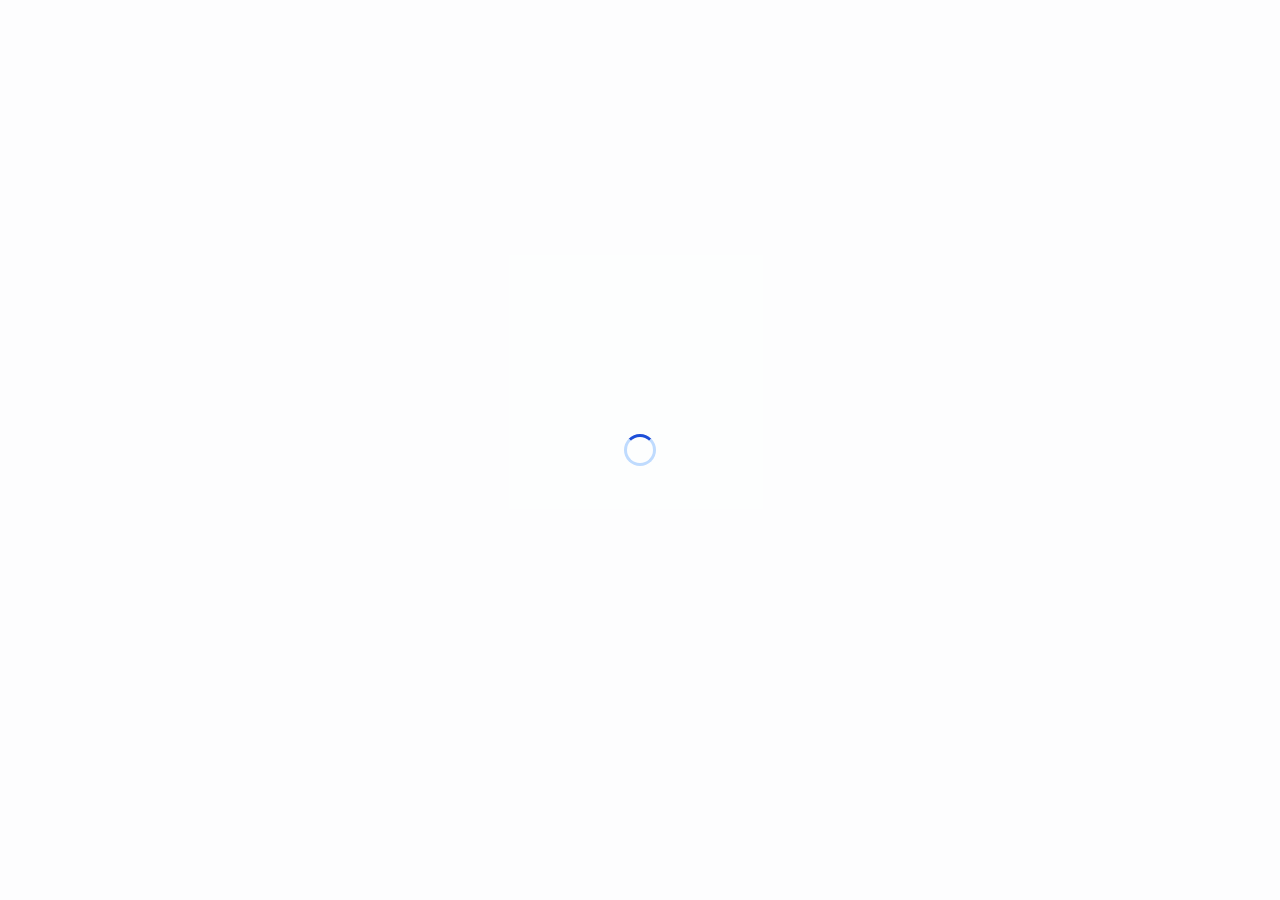
==== templates/index.html @ 21f58aef "first commit" ====
<!DOCTYPE html>
<html lang="en">
<head>
  <meta charset="UTF-8" />
  <meta name="viewport" content="width=device-width, initial-scale=1.0" />
  <title>District Leaders Conference 2026 · Tamil Nadu</title>
  <link rel="stylesheet" href="/static/styles.css" />
</head>
<body>
  <div id="root"></div>
  <script src="/static/app.js"></script>
</body>
</html>
---- static/styles.css ----
:root {
  --p: #1D4ED8;
  --p-dark: #1E3A8A;
  --p-mid: #2563EB;
  --p-light: #3B82F6;
  --p-50: #EFF6FF;
  --p-100: #DBEAFE;
  --p-200: #BFDBFE;
  --g-50: #F9FAFB;
  --g-100: #F3F4F6;
  --g-200: #E5E7EB;
  --g-300: #D1D5DB;
  --g-400: #9CA3AF;
  --g-500: #6B7280;
  --g-600: #4B5563;
  --g-700: #374151;
  --g-800: #1F2937;
  --g-900: #111827;
  --white: #FFFFFF;
  --green: #059669; --green-bg: #ECFDF5;
  --purple: #7C3AED; --purple-bg: #F5F3FF;
  --amber: #D97706; --amber-bg: #FFFBEB;
  --orange: #EA580C; --orange-bg: #FFF7ED;
  --teal: #0891B2; --teal-bg: #ECFEFF;
  --indigo: #4F46E5; --indigo-bg: #EEF2FF;
  --rose: #DC2626; --rose-bg: #FEF2F2;
  --r: 8px; --r-lg: 12px; --r-xl: 16px;
  --sh: 0 1px 3px rgba(0,0,0,.1), 0 1px 2px rgba(0,0,0,.06);
  --sh-md: 0 4px 6px rgba(0,0,0,.07), 0 2px 4px rgba(0,0,0,.05);
  --sh-lg: 0 10px 25px rgba(0,0,0,.1), 0 4px 10px rgba(0,0,0,.05);
}
*, *::before, *::after { margin: 0; padding: 0; box-sizing: border-box; }
body {
  font-family: -apple-system, BlinkMacSystemFont, 'Segoe UI', 'Inter', Roboto, sans-serif;
  background: var(--g-50); color: var(--g-900);
  min-height: 100vh; font-size: 14px; line-height: 1.55;
  -webkit-font-smoothing: antialiased;
}

/* ── NAV ── */
.nav {
  background: var(--white); border-bottom: 1px solid var(--g-200);
  position: sticky; top: 0; z-index: 200;
  box-shadow: 0 1px 0 var(--g-100);
}
.nav-inner {
  max-width: 1140px; margin: 0 auto; padding: 0 24px;
  display: flex; align-items: center; justify-content: space-between; height: 56px;
}
.nav-brand { display: flex; align-items: center; gap: 10px; text-decoration: none; }
.nav-emblem {
  width: 38px; height: 38px; flex-shrink: 0;
  display: flex; align-items: center; justify-content: center;
}
.nav-emblem img, .nav-emblem svg { width: 38px; height: 38px; }
.nav-title { font-size: 14px; font-weight: 700; color: var(--g-900); line-height: 1.2; }
.nav-sub { font-size: 11px; color: var(--g-500); margin-top: 1px; }
.nav-links { display: flex; align-items: center; gap: 4px; }
.nav-link {
  padding: 6px 14px; border-radius: var(--r); font-size: 13px; font-weight: 500;
  color: var(--g-600); cursor: pointer; border: none; background: none; transition: all .15s;
}
.nav-link:hover { background: var(--g-100); color: var(--g-900); }
.nav-link.active { background: var(--p-50); color: var(--p); }
.nav-right { display: flex; align-items: center; gap: 12px; }
.nav-user-chip {
  display: flex; align-items: center; gap: 8px;
  background: var(--g-100); border-radius: 99px; padding: 5px 14px 5px 8px;
}
.nav-avatar {
  width: 24px; height: 24px; background: var(--p); border-radius: 50%;
  display: flex; align-items: center; justify-content: center;
  color: white; font-size: 10px; font-weight: 700; flex-shrink: 0;
}
.nav-uname { font-size: 12px; font-weight: 600; color: var(--g-700); }
.nav-udist { font-size: 11px; color: var(--g-500); }
.btn-logout {
  font-size: 12px; color: var(--g-500); cursor: pointer;
  background: none; border: none; padding: 4px 8px; border-radius: var(--r);
  transition: all .15s;
}
.btn-logout:hover { background: var(--rose-bg); color: var(--rose); }

/* ── LAYOUT ── */
.main { max-width: 1140px; margin: 0 auto; padding: 32px 24px 64px; }
.main-narrow { max-width: 680px; margin: 0 auto; padding: 40px 24px 64px; }

/* ── CARD ── */
.card {
  background: var(--white); border: 1px solid var(--g-200);
  border-radius: var(--r-lg); box-shadow: var(--sh);
}

/* ── BUTTONS ── */
.btn {
  display: inline-flex; align-items: center; justify-content: center; gap: 6px;
  padding: 9px 20px; border-radius: var(--r); font-size: 13px; font-weight: 600;
  cursor: pointer; border: none; transition: all .15s ease; text-decoration: none;
}
.btn-primary { background: var(--p); color: #fff; }
.btn-primary:hover { background: var(--p-dark); transform: translateY(-1px); box-shadow: var(--sh-md); }
.btn-primary:disabled { opacity: .5; cursor: not-allowed; transform: none; box-shadow: none; }
.btn-secondary { background: var(--white); color: var(--g-700); border: 1.5px solid var(--g-200); }
.btn-secondary:hover { background: var(--g-50); border-color: var(--g-300); }
.btn-ghost { background: none; color: var(--g-500); padding: 8px 14px; }
.btn-ghost:hover { background: var(--g-100); color: var(--g-700); }
.btn-lg { padding: 12px 28px; font-size: 15px; border-radius: 10px; }
.btn-sm { padding: 5px 12px; font-size: 12px; }
.btn-full { width: 100%; }

/* ── FORM ── */
.form-group { margin-bottom: 20px; }
.form-label { display: block; font-size: 13px; font-weight: 500; color: var(--g-700); margin-bottom: 6px; }
.form-hint { font-size: 12px; color: var(--g-500); margin-top: 5px; }
.form-control {
  width: 100%; padding: 10px 14px; border: 1.5px solid var(--g-200);
  border-radius: var(--r); font-size: 14px; color: var(--g-900); background: var(--white);
  transition: border-color .15s, box-shadow .15s; outline: none; font-family: inherit;
}
.form-control:focus { border-color: var(--p); box-shadow: 0 0 0 3px rgba(29,78,216,.1); }
.form-control::placeholder { color: var(--g-400); }
textarea.form-control { resize: vertical; min-height: 120px; }
select.form-control {
  cursor: pointer; appearance: none;
  background-image: url("data:image/svg+xml,%3Csvg xmlns='http://www.w3.org/2000/svg' fill='none' viewBox='0 0 24 24' stroke='%236B7280'%3E%3Cpath stroke-linecap='round' stroke-linejoin='round' stroke-width='2' d='M19 9l-7 7-7-7'/%3E%3C/svg%3E");
  background-repeat: no-repeat; background-position: right 12px center; background-size: 16px; padding-right: 36px;
}
.form-error { font-size: 12px; color: var(--rose); margin-top: 6px; display: none; }
.form-error.visible { display: block; }

/* ── BADGES ── */
.badge {
  display: inline-flex; align-items: center; gap: 4px;
  padding: 3px 10px; border-radius: 99px; font-size: 11px; font-weight: 500;
}
.badge-blue   { background: var(--p-100);     color: var(--p); }
.badge-green  { background: var(--green-bg);  color: var(--green); }
.badge-purple { background: var(--purple-bg); color: var(--purple); }
.badge-amber  { background: var(--amber-bg);  color: var(--amber); }
.badge-orange { background: var(--orange-bg); color: var(--orange); }
.badge-teal   { background: var(--teal-bg);   color: var(--teal); }
.badge-indigo { background: var(--indigo-bg); color: var(--indigo); }
.badge-rose   { background: var(--rose-bg);   color: var(--rose); }
.badge-gray   { background: var(--g-100);     color: var(--g-600); }
.badge-dark   { background: var(--g-800);     color: #fff; }

/* ── CAT MONO ── */
.cat-mono {
  width: 32px; height: 32px; border-radius: 7px; flex-shrink: 0;
  display: flex; align-items: center; justify-content: center;
  font-size: 10px; font-weight: 800; color: white; letter-spacing: -.3px;
}

/* ── LOGIN PAGE ── */
.login-page {
  min-height: 100vh; display: flex; flex-direction: column;
  background: linear-gradient(160deg, var(--p-dark) 0%, var(--p) 50%, #3B82F6 100%);
}
.login-header {
  padding: 24px 32px; display: flex; align-items: center; gap: 12px;
}
.login-logo {
  width: 44px; height: 44px;
  background: rgba(255,255,255,.12); border-radius: 10px;
  border: 1px solid rgba(255,255,255,.2);
  display: flex; align-items: center; justify-content: center;
}
.login-logo img, .login-logo svg { width: 36px; height: 36px; }
.login-htext { color: rgba(255,255,255,.9); font-size: 14px; font-weight: 600; }
.login-hsub  { color: rgba(255,255,255,.6); font-size: 12px; }
.login-body {
  flex: 1; display: flex; align-items: center; justify-content: center; padding: 24px;
}
.login-card {
  background: var(--white); border-radius: 20px; width: 100%; max-width: 440px;
  box-shadow: var(--sh-lg), 0 0 0 1px rgba(255,255,255,.1);
  overflow: hidden;
}
.login-top {
  background: linear-gradient(135deg, var(--p-50) 0%, var(--white) 100%);
  padding: 28px 32px 22px; border-bottom: 1px solid var(--g-100);
  display: flex; align-items: center; gap: 20px;
}
.login-top-text { flex: 1; }
.login-top-logo { width: 72px; height: 72px; flex-shrink: 0; }
.login-top-logo img, .login-top-logo svg { width: 72px; height: 72px; }
/* ── CM PHOTO IN NAV ── */
.nav-cm-wrap {
  width: 32px; height: 32px; flex-shrink: 0;
}
.nav-cm-photo {
  width: 32px; height: 32px; border-radius: 50%;
  object-fit: cover; object-position: top center;
  border: 2px solid var(--p-200); display: block;
}

/* ── CM BLOCK IN LOGIN (right side) ── */
.login-cm-block {
  flex-shrink: 0; text-align: center;
}
.cm-photo-login {
  width: 68px; height: 68px; border-radius: 50%;
  object-fit: cover; object-position: top center;
  border: 2px solid var(--p-200); display: block; margin: 0 auto 6px;
}
.cm-name-full {
  font-size: 11px; font-weight: 700; color: var(--g-800); line-height: 1.3;
}
.cm-title-label {
  font-size: 10px; color: var(--g-500); margin-top: 2px; line-height: 1.4;
}
.cm-name {
  font-size: 10px; color: var(--g-500); line-height: 1.4; text-align: center;
}

.login-conference { font-size: 11px; font-weight: 600; color: var(--p); letter-spacing: .08em; text-transform: uppercase; margin-bottom: 6px; }
.login-title { font-size: 20px; font-weight: 800; color: var(--g-900); line-height: 1.2; }
.login-date  { font-size: 12px; color: var(--g-500); margin-top: 5px; display: flex; flex-direction: column; gap: 2px; }
.login-bottom { padding: 28px 32px 32px; }
.login-tabs { display: flex; gap: 0; background: var(--g-100); border-radius: var(--r); padding: 3px; margin-bottom: 24px; }
.login-tab {
  flex: 1; text-align: center; padding: 8px 12px; border-radius: 6px;
  font-size: 13px; font-weight: 600; cursor: pointer; transition: all .2s;
  color: var(--g-500); border: none; background: none;
}
.login-tab.active { background: var(--white); color: var(--p); box-shadow: var(--sh); }
.login-fields { display: flex; flex-direction: column; gap: 14px; }
.login-actions { margin-top: 20px; }
.login-note { text-align: center; margin-top: 14px; font-size: 12px; color: var(--g-400); }
.role-toggle { display: flex; gap: 8px; }
.role-btn {
  flex: 1; padding: 9px 12px; border-radius: var(--r); font-size: 13px; font-weight: 600;
  cursor: pointer; border: 1.5px solid var(--g-200); background: var(--white);
  color: var(--g-600); transition: all .15s; text-align: center;
}
.role-btn.active { border-color: var(--p); background: var(--p-50); color: var(--p); }

/* ── OFFICER HOME ── */
.page-header { margin-bottom: 28px; }
.page-greeting { font-size: 11px; font-weight: 600; color: var(--p); text-transform: uppercase; letter-spacing: .07em; margin-bottom: 6px; }
.page-title { font-size: 24px; font-weight: 800; color: var(--g-900); }
.page-sub { font-size: 14px; color: var(--g-500); margin-top: 4px; }
.submit-cta {
  background: linear-gradient(135deg, var(--p) 0%, var(--p-mid) 100%);
  border-radius: var(--r-xl); padding: 28px 32px; margin-bottom: 28px;
  display: flex; align-items: center; justify-content: space-between; gap: 20px;
  box-shadow: var(--sh-md);
}
.cta-label { font-size: 11px; font-weight: 700; color: rgba(255,255,255,.7); text-transform: uppercase; letter-spacing: .07em; margin-bottom: 6px; }
.cta-title { font-size: 20px; font-weight: 800; color: white; line-height: 1.25; }
.cta-sub   { font-size: 13px; color: rgba(255,255,255,.75); margin-top: 5px; }
.cta-btn {
  background: white; color: var(--p); padding: 10px 22px; border-radius: var(--r);
  font-size: 13px; font-weight: 700; cursor: pointer; border: none; white-space: nowrap;
  transition: all .15s; flex-shrink: 0;
}
.cta-btn:hover { transform: translateY(-1px); box-shadow: var(--sh-md); }
.submissions-list { display: flex; flex-direction: column; gap: 12px; }
.sub-card {
  background: var(--white); border: 1px solid var(--g-200); border-radius: var(--r-lg);
  padding: 18px 20px; display: flex; align-items: flex-start; gap: 14px;
  transition: box-shadow .15s;
}
.sub-card:hover { box-shadow: var(--sh-md); }
.sub-content { flex: 1; min-width: 0; }
.sub-title  { font-size: 14px; font-weight: 700; color: var(--g-900); margin-bottom: 4px; }
.sub-meta   { font-size: 12px; color: var(--g-500); display: flex; align-items: center; gap: 8px; flex-wrap: wrap; }
.sub-status { margin-left: auto; flex-shrink: 0; }
.empty-state { text-align: center; padding: 48px 24px; color: var(--g-400); }
.empty-state p { font-size: 14px; }

/* ── STEP FORM ── */
.form-page { padding: 32px 24px 64px; max-width: 680px; margin: 0 auto; }
.form-progress { margin-bottom: 32px; }
.progress-steps { display: flex; align-items: center; gap: 0; margin-bottom: 10px; }
.progress-step { display: flex; align-items: center; gap: 8px; flex: 1; }
.progress-step:last-child { flex: 0; }
.step-circle {
  width: 28px; height: 28px; border-radius: 50%; border: 2px solid var(--g-200);
  display: flex; align-items: center; justify-content: center;
  font-size: 12px; font-weight: 700; color: var(--g-400); flex-shrink: 0;
  transition: all .3s; background: var(--white);
}
.step-circle.done   { background: var(--p); border-color: var(--p); color: white; }
.step-circle.active { border-color: var(--p); color: var(--p); background: var(--p-50); }
.step-line { flex: 1; height: 2px; background: var(--g-200); margin: 0 4px; }
.step-line.done { background: var(--p); }
.progress-label { font-size: 12px; color: var(--g-500); }
.progress-label span { font-weight: 600; color: var(--g-700); }
.form-card { background: var(--white); border: 1px solid var(--g-200); border-radius: var(--r-xl); padding: 32px; box-shadow: var(--sh); }
.form-step-title { font-size: 20px; font-weight: 800; color: var(--g-900); margin-bottom: 6px; }
.form-step-sub   { font-size: 14px; color: var(--g-500); margin-bottom: 28px; }
.form-actions { display: flex; justify-content: space-between; align-items: center; margin-top: 28px; gap: 12px; }

/* ── CATEGORY CARDS ── */
.cat-grid { display: grid; grid-template-columns: 1fr 1fr; gap: 10px; }
.cat-card {
  border: 2px solid var(--g-200); border-radius: var(--r-lg); padding: 14px 16px;
  cursor: pointer; transition: all .2s; background: var(--white); text-align: left;
  display: flex; align-items: flex-start; gap: 12px; position: relative;
}
.cat-card:hover { border-color: var(--g-300); box-shadow: var(--sh-md); transform: translateY(-1px); }
.cat-card.selected { border-color: var(--sel-color, var(--p)); background: var(--sel-bg, var(--p-50)); }
.cat-card.selected::after {
  content: '\2713'; position: absolute; top: 8px; right: 10px;
  font-size: 11px; font-weight: 800; color: var(--sel-color, var(--p));
}
.cat-label { font-size: 13px; font-weight: 700; color: var(--g-800); line-height: 1.3; }
.cat-desc  { font-size: 11px; color: var(--g-500); margin-top: 3px; line-height: 1.4; }

/* ── CHARACTER COUNT ── */
.char-row { display: flex; justify-content: space-between; align-items: center; margin-top: 6px; }
.char-hint { font-size: 12px; }
.char-hint.empty   { color: var(--g-400); }
.char-hint.started { color: var(--amber); }
.char-hint.good    { color: var(--green); }
.char-count { font-size: 11px; color: var(--g-400); }

/* ── VISIBILITY CARDS ── */
.vis-grid { display: grid; grid-template-columns: 1fr 1fr; gap: 12px; margin-top: 8px; }
.vis-card {
  border: 2px solid var(--g-200); border-radius: var(--r-lg); padding: 16px;
  cursor: pointer; transition: all .2s; background: var(--white);
}
.vis-card:hover { border-color: var(--g-300); }
.vis-card.selected-open { border-color: var(--p); background: var(--p-50); }
.vis-card.selected-conf { border-color: var(--amber); background: var(--amber-bg); }
.vis-icon {
  width: 36px; height: 36px; border-radius: var(--r); margin-bottom: 10px;
  display: flex; align-items: center; justify-content: center;
}
.vis-icon svg { width: 18px; height: 18px; }
.vis-label { font-size: 14px; font-weight: 700; color: var(--g-800); margin-bottom: 4px; }
.vis-desc  { font-size: 12px; color: var(--g-500); line-height: 1.5; }

/* ── REVIEW BLOCK ── */
.review-block {
  background: var(--g-50); border: 1px solid var(--g-200); border-radius: var(--r-lg); padding: 20px;
}
.review-row { display: flex; gap: 12px; margin-bottom: 14px; font-size: 13px; }
.review-row:last-child { margin-bottom: 0; }
.review-key { font-weight: 600; color: var(--g-600); width: 110px; flex-shrink: 0; }
.review-val { color: var(--g-800); flex: 1; }

/* ── SUCCESS PAGE ── */
.success-page { text-align: center; padding: 80px 24px; }
.success-icon {
  width: 72px; height: 72px; border-radius: 50%; background: var(--green-bg);
  display: flex; align-items: center; justify-content: center; margin: 0 auto 20px;
  font-size: 30px; color: var(--green);
}
.success-title { font-size: 24px; font-weight: 800; color: var(--g-900); margin-bottom: 8px; }
.success-sub   { font-size: 15px; color: var(--g-500); margin-bottom: 32px; max-width: 440px; margin-left: auto; margin-right: auto; }

/* ── ADMIN DASHBOARD ── */
.stats-row { display: grid; grid-template-columns: repeat(4, 1fr); gap: 16px; margin-bottom: 28px; }
.stat-card  { background: var(--white); border: 1px solid var(--g-200); border-radius: var(--r-lg); padding: 20px 22px; box-shadow: var(--sh); }
.stat-label { font-size: 11px; font-weight: 600; color: var(--g-500); text-transform: uppercase; letter-spacing: .06em; margin-bottom: 6px; }
.stat-value { font-size: 28px; font-weight: 800; color: var(--g-900); line-height: 1; }
.stat-sub   { font-size: 12px; color: var(--g-400); margin-top: 4px; }
.stat-card.stat-agenda   .stat-value { color: var(--p); }
.stat-card.stat-referred .stat-value { color: var(--amber); }
.stat-card.stat-noted    .stat-value { color: var(--green); }

.filter-bar {
  background: var(--white); border: 1px solid var(--g-200); border-radius: var(--r-lg);
  padding: 16px 20px; margin-bottom: 20px; display: flex; gap: 12px; align-items: center; flex-wrap: wrap; box-shadow: var(--sh);
}
.filter-bar label { font-size: 12px; font-weight: 600; color: var(--g-600); white-space: nowrap; }
.filter-select {
  padding: 7px 32px 7px 12px; border: 1.5px solid var(--g-200); border-radius: var(--r);
  font-size: 13px; color: var(--g-700); background: var(--g-50); outline: none; cursor: pointer;
  appearance: none;
  background-image: url("data:image/svg+xml,%3Csvg xmlns='http://www.w3.org/2000/svg' fill='none' viewBox='0 0 24 24' stroke='%236B7280'%3E%3Cpath stroke-linecap='round' stroke-linejoin='round' stroke-width='2' d='M19 9l-7 7-7-7'/%3E%3C/svg%3E");
  background-repeat: no-repeat; background-position: right 8px center; background-size: 14px; font-family: inherit;
}
.filter-select:focus { border-color: var(--p); }
.filter-sep   { flex: 1; }
.filter-count { font-size: 13px; color: var(--g-500); white-space: nowrap; }

.admin-sub-card {
  background: var(--white); border: 1px solid var(--g-200); border-radius: var(--r-lg);
  padding: 20px 22px; margin-bottom: 12px; transition: box-shadow .15s, border-color .15s; cursor: pointer;
}
.admin-sub-card:hover    { box-shadow: var(--sh-md); border-color: var(--g-300); }
.admin-sub-card.expanded { border-color: var(--p-200); box-shadow: 0 0 0 2px rgba(29,78,216,.1); }
.sub-card-top    { display: flex; align-items: flex-start; gap: 14px; }
.sub-card-icon   { width: 44px; height: 44px; border-radius: var(--r); display: flex; align-items: center; justify-content: center; flex-shrink: 0; }
.sub-card-body   { flex: 1; min-width: 0; }
.sub-card-header { display: flex; align-items: flex-start; gap: 10px; flex-wrap: wrap; margin-bottom: 5px; }
.sub-card-title  { font-size: 15px; font-weight: 700; color: var(--g-900); flex: 1; }
.sub-card-meta   { font-size: 12px; color: var(--g-500); display: flex; gap: 10px; flex-wrap: wrap; }
.sub-card-preview { font-size: 13px; color: var(--g-600); margin-top: 8px; line-height: 1.55; }
.sub-card-actions { border-top: 1px solid var(--g-100); margin-top: 16px; padding-top: 14px; display: flex; gap: 8px; align-items: center; flex-wrap: wrap; }
.sub-card-full { margin-top: 14px; padding: 16px; background: var(--g-50); border-radius: var(--r); }
.sub-card-full p { font-size: 13px; color: var(--g-700); line-height: 1.7; }
.action-note { margin-top: 10px; font-size: 12px; color: var(--g-500); }
.action-note strong { color: var(--g-700); }

.status-pending  { background: var(--g-100);    color: var(--g-600); }
.status-agenda   { background: var(--p-100);    color: var(--p); }
.status-referred { background: var(--amber-bg); color: var(--amber); }
.status-noted    { background: var(--green-bg); color: var(--green); }
.conf-badge { background: var(--amber-bg); color: var(--amber); }
.open-badge { background: var(--g-100);    color: var(--g-500); }

/* ── EXPORT BUTTON ── */
.export-btn {
  display: inline-flex; align-items: center; gap: 6px;
  padding: 7px 16px; border-radius: var(--r); font-size: 12px; font-weight: 600;
  background: var(--g-50); color: var(--g-700); border: 1.5px solid var(--g-200);
  cursor: pointer; text-decoration: none; transition: all .15s;
}
.export-btn:hover { background: var(--white); border-color: var(--g-300); }

/* ── REFER MODAL ── */
.modal-overlay { position: fixed; inset: 0; background: rgba(0,0,0,.45); z-index: 500; display: flex; align-items: center; justify-content: center; padding: 20px; }
.modal { background: var(--white); border-radius: var(--r-xl); padding: 28px 28px 24px; width: 100%; max-width: 400px; box-shadow: var(--sh-lg); }
.modal h3 { font-size: 17px; font-weight: 700; margin-bottom: 16px; }
.modal-actions { display: flex; gap: 10px; margin-top: 20px; justify-content: flex-end; }
.edit-modal { max-width: 540px; max-height: 90vh; overflow-y: auto; }

/* ── NOTE MODAL ── */
.note-modal textarea { width: 100%; padding: 10px 14px; border: 1.5px solid var(--g-200); border-radius: var(--r); font-size: 14px; font-family: inherit; outline: none; resize: vertical; min-height: 100px; }
.note-modal textarea:focus { border-color: var(--p); box-shadow: 0 0 0 3px rgba(29,78,216,.1); }

/* ── AGENDA ── */
.agenda-header { background: linear-gradient(135deg, var(--p-dark) 0%, var(--p) 100%); border-radius: var(--r-xl); padding: 36px 36px 32px; margin-bottom: 28px; color: white; }
.agenda-eyebrow { font-size: 11px; font-weight: 700; letter-spacing: .1em; text-transform: uppercase; color: rgba(255,255,255,.7); margin-bottom: 8px; }
.agenda-title { font-size: 26px; font-weight: 800; margin-bottom: 10px; }
.agenda-meta { font-size: 14px; color: rgba(255,255,255,.75); display: flex; gap: 20px; flex-wrap: wrap; }
.agenda-meta-item { display: flex; align-items: center; gap: 6px; }
.agenda-meta-dot  { width: 4px; height: 4px; border-radius: 50%; background: rgba(255,255,255,.4); }
.agenda-day { background: var(--white); border: 1px solid var(--g-200); border-radius: var(--r-lg); margin-bottom: 16px; overflow: hidden; box-shadow: var(--sh); }
.agenda-day-header { background: var(--g-50); padding: 14px 22px; border-bottom: 1px solid var(--g-200); display: flex; align-items: center; gap: 14px; }
.agenda-day-badge  { background: var(--p); color: white; padding: 3px 12px; border-radius: 99px; font-size: 12px; font-weight: 700; }
.agenda-day-date   { font-size: 14px; font-weight: 600; color: var(--g-700); }
.agenda-day-body   { padding: 20px 22px; }
.agenda-placeholder-row { display: flex; align-items: center; gap: 12px; padding: 14px 0; border-bottom: 1px dashed var(--g-200); }
.agenda-placeholder-row:last-child { border-bottom: none; }
.agenda-time { font-size: 12px; color: var(--g-400); font-weight: 600; width: 80px; flex-shrink: 0; }
.agenda-session { flex: 1; }
.agenda-session-title { font-size: 14px; font-weight: 600; color: var(--g-700); }
.agenda-session-sub   { font-size: 12px; color: var(--g-400); margin-top: 2px; }
.agenda-notice { background: var(--p-50); border: 1px dashed var(--p-200); border-radius: var(--r-lg); padding: 18px 20px; display: flex; gap: 14px; align-items: flex-start; margin-top: 20px; }
.agenda-notice-bar  { width: 3px; background: var(--p); border-radius: 2px; flex-shrink: 0; align-self: stretch; }
.agenda-notice-text { font-size: 13px; color: var(--p); line-height: 1.6; }

/* ── LOADER ── */
.loader-overlay {
  position: fixed; inset: 0; background: rgba(255,255,255,.7); z-index: 999;
  display: flex; align-items: center; justify-content: center;
}
.spinner {
  width: 32px; height: 32px; border: 3px solid var(--p-200);
  border-top-color: var(--p); border-radius: 50%; animation: spin .7s linear infinite;
}
@keyframes spin { to { transform: rotate(360deg); } }

/* ── TOAST ── */
.toast {
  position: fixed; bottom: 24px; right: 24px; z-index: 1000;
  background: var(--g-900); color: white; padding: 12px 20px;
  border-radius: var(--r-lg); font-size: 13px; font-weight: 500;
  box-shadow: var(--sh-lg); transform: translateY(80px); opacity: 0;
  transition: all .3s ease; pointer-events: none;
}
.toast.show { transform: translateY(0); opacity: 1; }
.toast.error { background: var(--rose); }

/* ── MISC ── */
.dot { width: 5px; height: 5px; border-radius: 50%; background: currentColor; display: inline-block; vertical-align: middle; }
.divider { border: none; border-top: 1px solid var(--g-200); margin: 20px 0; }
.section-title { font-size: 16px; font-weight: 700; color: var(--g-800); margin-bottom: 14px; }
.mt-4 { margin-top: 4px; }
.mt-8 { margin-top: 8px; }

@media (max-width: 640px) {
  .cat-grid     { grid-template-columns: 1fr; }
  .stats-row    { grid-template-columns: 1fr 1fr; }
  .vis-grid     { grid-template-columns: 1fr; }
  .submit-cta   { flex-direction: column; align-items: flex-start; }
  .nav-links    { display: none; }
}
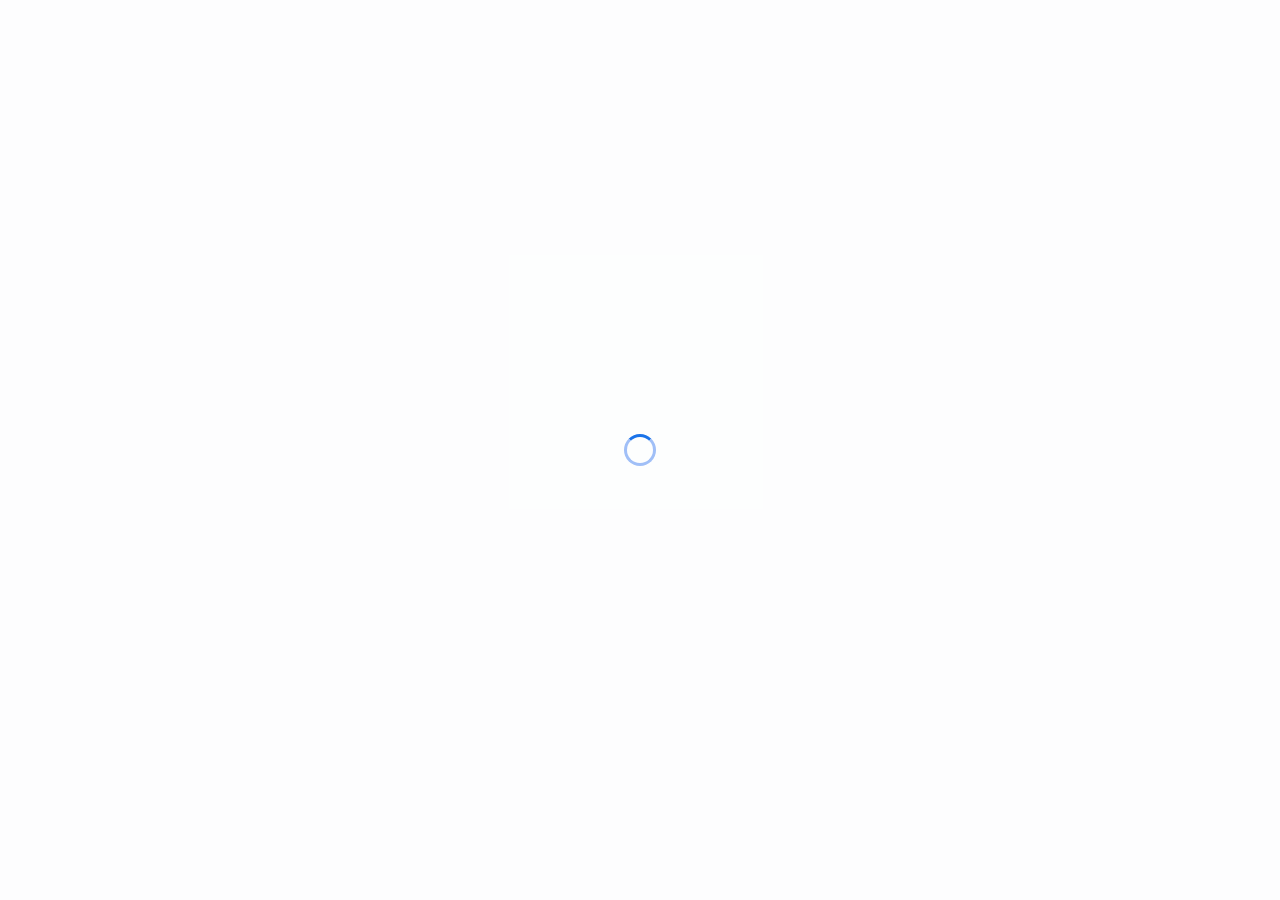
==== commit 9f3983c7: "my commit" ====
--- a/templates/index.html
+++ b/templates/index.html
@@ -3,7 +3,7 @@
 <head>
   <meta charset="UTF-8" />
   <meta name="viewport" content="width=device-width, initial-scale=1.0" />
-  <title>District Leaders Conference 2026 · Tamil Nadu</title>
+  <title>District Collectors Conference 2026 · Tamil Nadu</title>
   <link rel="stylesheet" href="/static/styles.css" />
 </head>
 <body>
@@ -11,3 +11,4 @@
   <script src="/static/app.js"></script>
 </body>
 </html>
+
--- a/static/styles.css
+++ b/static/styles.css
@@ -1,11 +1,16 @@
 :root {
-  --p: #1D4ED8;
-  --p-dark: #1E3A8A;
-  --p-mid: #2563EB;
-  --p-light: #3B82F6;
-  --p-50: #EFF6FF;
-  --p-100: #DBEAFE;
-  --p-200: #BFDBFE;
+  /* UX4G / Government blue palette */
+  --p: #1A73E9;
+  --p-dark: #0D47A1;
+  --p-mid: #1565C0;
+  --p-light: #1976D2;
+  --p-50: #E8F0FE;
+  --p-100: #C5D9FB;
+  --p-200: #A0BFF7;
+  /* Government brand */
+  --govt-blue: #003F87;
+  --saffron: #FF671F;
+  --india-green: #046A38;
   --g-50: #F9FAFB;
   --g-100: #F3F4F6;
   --g-200: #E5E7EB;
@@ -31,55 +36,80 @@
 }
 *, *::before, *::after { margin: 0; padding: 0; box-sizing: border-box; }
 body {
-  font-family: -apple-system, BlinkMacSystemFont, 'Segoe UI', 'Inter', Roboto, sans-serif;
+  font-family: 'Segoe UI', 'Nirmala UI', -apple-system, BlinkMacSystemFont, 'Helvetica Neue', Arial, sans-serif;
   background: var(--g-50); color: var(--g-900);
   min-height: 100vh; font-size: 14px; line-height: 1.55;
   -webkit-font-smoothing: antialiased;
 }
 
+/* ── GOVT TOP STRIP ── */
+.govt-topbar {
+  background: var(--g-900);
+  border-top: 4px solid var(--saffron);
+}
+.govt-topbar-inner {
+  max-width: 1140px; margin: 0 auto; padding: 5px 24px;
+  display: flex; align-items: center; gap: 8px;
+  font-size: 11.5px; color: rgba(255,255,255,0.65);
+  font-family: inherit; font-weight: 400;
+}
+.govt-topbar-flag {
+  display: flex; align-items: center; gap: 0;
+  height: 14px; margin-right: 6px; flex-shrink: 0;
+}
+.f-saffron { background: #FF671F; width: 5px; height: 14px; }
+.f-white   { background: white;   width: 5px; height: 14px; }
+.f-green   { background: #046A38; width: 5px; height: 14px; }
+.govt-topbar-sep  { color: rgba(255,255,255,0.3); }
+.govt-topbar-bold { color: rgba(255,255,255,0.9); font-weight: 500; }
+.govt-topbar-right { margin-left: auto; font-size: 11px; color: rgba(255,255,255,0.45); }
+
 /* ── NAV ── */
 .nav {
-  background: var(--white); border-bottom: 1px solid var(--g-200);
+  background: var(--govt-blue);
+  border-bottom: 3px solid var(--saffron);
   position: sticky; top: 0; z-index: 200;
-  box-shadow: 0 1px 0 var(--g-100);
+  box-shadow: 0 2px 12px rgba(0,0,0,.3);
 }
 .nav-inner {
   max-width: 1140px; margin: 0 auto; padding: 0 24px;
-  display: flex; align-items: center; justify-content: space-between; height: 56px;
+  display: flex; align-items: center; justify-content: space-between; height: 58px;
 }
 .nav-brand { display: flex; align-items: center; gap: 10px; text-decoration: none; }
 .nav-emblem {
   width: 38px; height: 38px; flex-shrink: 0;
   display: flex; align-items: center; justify-content: center;
-}
-.nav-emblem img, .nav-emblem svg { width: 38px; height: 38px; }
-.nav-title { font-size: 14px; font-weight: 700; color: var(--g-900); line-height: 1.2; }
-.nav-sub { font-size: 11px; color: var(--g-500); margin-top: 1px; }
-.nav-links { display: flex; align-items: center; gap: 4px; }
+  background: rgba(255,255,255,.1); border-radius: 8px; padding: 3px;
+}
+.nav-emblem img, .nav-emblem svg { width: 32px; height: 32px; }
+.nav-title { font-size: 14px; font-weight: 700; color: #FFFFFF; line-height: 1.2; letter-spacing: .01em; }
+.nav-sub { font-size: 11px; color: rgba(255,255,255,.6); margin-top: 1px; }
+.nav-links { display: flex; align-items: center; gap: 2px; }
 .nav-link {
-  padding: 6px 14px; border-radius: var(--r); font-size: 13px; font-weight: 500;
-  color: var(--g-600); cursor: pointer; border: none; background: none; transition: all .15s;
-}
-.nav-link:hover { background: var(--g-100); color: var(--g-900); }
-.nav-link.active { background: var(--p-50); color: var(--p); }
-.nav-right { display: flex; align-items: center; gap: 12px; }
+  padding: 6px 14px; border-radius: 5px; font-size: 13px; font-weight: 500;
+  color: rgba(255,255,255,.8); cursor: pointer; border: none; background: none; transition: all .15s;
+}
+.nav-link:hover { background: rgba(255,255,255,.12); color: #fff; }
+.nav-link.active { background: rgba(255,255,255,.2); color: #fff; font-weight: 600; }
+.nav-right { display: flex; align-items: center; gap: 10px; }
 .nav-user-chip {
   display: flex; align-items: center; gap: 8px;
-  background: var(--g-100); border-radius: 99px; padding: 5px 14px 5px 8px;
+  background: rgba(255,255,255,.12); border-radius: 99px; padding: 4px 14px 4px 6px;
+  border: 1px solid rgba(255,255,255,.15);
 }
 .nav-avatar {
-  width: 24px; height: 24px; background: var(--p); border-radius: 50%;
+  width: 24px; height: 24px; background: var(--saffron); border-radius: 50%;
   display: flex; align-items: center; justify-content: center;
   color: white; font-size: 10px; font-weight: 700; flex-shrink: 0;
 }
-.nav-uname { font-size: 12px; font-weight: 600; color: var(--g-700); }
-.nav-udist { font-size: 11px; color: var(--g-500); }
+.nav-uname { font-size: 12px; font-weight: 600; color: #fff; }
+.nav-udist { font-size: 11px; color: rgba(255,255,255,.6); }
 .btn-logout {
-  font-size: 12px; color: var(--g-500); cursor: pointer;
-  background: none; border: none; padding: 4px 8px; border-radius: var(--r);
+  font-size: 12px; color: rgba(255,255,255,.65); cursor: pointer;
+  background: none; border: 1px solid rgba(255,255,255,.2); padding: 4px 10px; border-radius: var(--r);
   transition: all .15s;
 }
-.btn-logout:hover { background: var(--rose-bg); color: var(--rose); }
+.btn-logout:hover { background: rgba(255,255,255,.1); color: #fff; border-color: rgba(255,255,255,.35); }
 
 /* ── LAYOUT ── */
 .main { max-width: 1140px; margin: 0 auto; padding: 32px 24px 64px; }
@@ -154,10 +184,11 @@
 /* ── LOGIN PAGE ── */
 .login-page {
   min-height: 100vh; display: flex; flex-direction: column;
-  background: linear-gradient(160deg, var(--p-dark) 0%, var(--p) 50%, #3B82F6 100%);
+  background: linear-gradient(160deg, var(--govt-blue) 0%, #00529B 45%, #1A73E9 100%);
 }
 .login-header {
-  padding: 24px 32px; display: flex; align-items: center; gap: 12px;
+  padding: 20px 32px; display: flex; align-items: center; gap: 14px;
+  border-bottom: 1px solid rgba(255,255,255,.1);
 }
 .login-logo {
   width: 44px; height: 44px;
@@ -166,8 +197,8 @@
   display: flex; align-items: center; justify-content: center;
 }
 .login-logo img, .login-logo svg { width: 36px; height: 36px; }
-.login-htext { color: rgba(255,255,255,.9); font-size: 14px; font-weight: 600; }
-.login-hsub  { color: rgba(255,255,255,.6); font-size: 12px; }
+.login-htext { color: rgba(255,255,255,.95); font-size: 14px; font-weight: 600; letter-spacing: .01em; }
+.login-hsub  { color: rgba(255,255,255,.55); font-size: 11.5px; margin-top: 1px; }
 .login-body {
   flex: 1; display: flex; align-items: center; justify-content: center; padding: 24px;
 }
@@ -307,6 +338,45 @@
 }
 .cat-label { font-size: 13px; font-weight: 700; color: var(--g-800); line-height: 1.3; }
 .cat-desc  { font-size: 11px; color: var(--g-500); margin-top: 3px; line-height: 1.4; }
+
+/* ── FORM SECTION HEADINGS ── */
+.form-section-head {
+  font-size: 11px; font-weight: 700; color: var(--p); text-transform: uppercase;
+  letter-spacing: .07em; margin: 0 0 14px; padding-bottom: 8px;
+  border-bottom: 1px solid var(--g-100);
+}
+.form-hint-inline { font-size: 11px; color: var(--g-400); font-weight: 400; margin-left: 4px; }
+.req { color: var(--rose); }
+
+/* ── FORM TWO-COLUMN ROW ── */
+.form-row-2 { display: grid; grid-template-columns: 1fr 1fr; gap: 16px; }
+
+/* ── BUDGET PREFIX INPUT ── */
+.input-prefix-wrap { display: flex; align-items: center; border: 1.5px solid var(--g-200); border-radius: var(--r); overflow: hidden; background: var(--white); transition: border-color .15s, box-shadow .15s; }
+.input-prefix-wrap:focus-within { border-color: var(--p); box-shadow: 0 0 0 3px rgba(29,78,216,.1); }
+.input-prefix { padding: 10px 10px 10px 14px; font-size: 14px; font-weight: 600; color: var(--g-600); background: var(--g-50); border-right: 1.5px solid var(--g-200); flex-shrink: 0; }
+.input-with-prefix { border: none !important; box-shadow: none !important; border-radius: 0; flex: 1; }
+
+/* ── CROSS-DEPT CHECKBOXES ── */
+.cross-dept-grid { display: grid; grid-template-columns: 1fr 1fr; gap: 6px; max-height: 200px; overflow-y: auto; padding: 2px; }
+.cross-dept-item { display: flex; align-items: center; gap: 8px; padding: 7px 10px; border-radius: var(--r); border: 1.5px solid var(--g-200); cursor: pointer; font-size: 12px; color: var(--g-700); transition: all .15s; }
+.cross-dept-item:hover { border-color: var(--p-200); background: var(--p-50); }
+.cross-dept-item input[type=checkbox] { width: 14px; height: 14px; accent-color: var(--p); cursor: pointer; flex-shrink: 0; }
+.cross-dept-item input[type=checkbox]:checked + span { color: var(--p); font-weight: 600; }
+
+/* ── HOD BLOCK ── */
+.hod-block input[readonly] { cursor: default; }
+
+/* ── REVIEW SECTION LABEL ── */
+.review-section-label { font-size: 10px; font-weight: 700; color: var(--p); text-transform: uppercase; letter-spacing: .07em; margin-bottom: 8px; }
+
+/* ── ADMIN DETAIL GRID ── */
+.sub-detail-block { margin-top: 12px; padding: 10px 12px; background: var(--p-50); border-radius: var(--r); font-size: 12px; color: var(--g-700); line-height: 1.6; }
+.sub-detail-block strong { color: var(--g-800); }
+.sub-detail-grid { display: grid; grid-template-columns: 1fr 1fr; gap: 8px; margin-top: 12px; }
+.sub-detail-item { background: var(--white); border: 1px solid var(--g-200); border-radius: var(--r); padding: 8px 10px; }
+.sub-detail-label { font-size: 10px; font-weight: 600; color: var(--g-500); text-transform: uppercase; letter-spacing: .05em; margin-bottom: 3px; }
+.sub-detail-val { font-size: 12px; color: var(--g-800); font-weight: 500; }
 
 /* ── CHARACTER COUNT ── */
 .char-row { display: flex; justify-content: space-between; align-items: center; margin-top: 6px; }
@@ -475,10 +545,244 @@
 .mt-4 { margin-top: 4px; }
 .mt-8 { margin-top: 8px; }
 
+/* ─── TOUCH: remove 300ms tap delay globally ─────────────── */
+button, a, select, input, textarea { touch-action: manipulation; }
+
+/* ─── MOBILE (≤ 640px) ───────────────────────────────────── */
 @media (max-width: 640px) {
-  .cat-grid     { grid-template-columns: 1fr; }
-  .stats-row    { grid-template-columns: 1fr 1fr; }
-  .vis-grid     { grid-template-columns: 1fr; }
-  .submit-cta   { flex-direction: column; align-items: flex-start; }
+
+  /* NAV */
+  .nav-inner    { padding: 0 14px; height: 52px; }
+  .nav-emblem   { width: 30px; height: 30px; padding: 2px; }
+  .nav-emblem img, .nav-emblem svg { width: 26px; height: 26px; }
+  .nav-cm-wrap  { width: 26px; height: 26px; }
+  .nav-cm-photo { width: 26px; height: 26px; }
+  .nav-title    { font-size: 12px; }
+  .nav-sub      { display: none; }
   .nav-links    { display: none; }
-}
+  .nav-udist    { display: none; }
+  .nav-user-chip { padding: 4px 10px 4px 6px; gap: 6px; }
+  .btn-logout   { font-size: 11px; padding: 4px 6px; border: none; }
+  .govt-topbar-inner { padding: 4px 14px; }
+  .govt-topbar-right { display: none; }
+
+  /* LAYOUT */
+  .main         { padding: 18px 14px 48px; }
+  .main-narrow  { padding: 18px 14px 48px; }
+
+  /* PAGE HEADER */
+  .page-header  { margin-bottom: 18px; }
+  .page-title   { font-size: 20px; }
+  .page-sub     { font-size: 13px; }
+
+  /* LOGIN PAGE */
+  .login-header { padding: 14px 18px; }
+  .login-logo   { width: 36px; height: 36px; }
+  .login-logo img, .login-logo svg { width: 28px; height: 28px; }
+  .login-htext  { font-size: 13px; }
+  .login-hsub   { font-size: 11px; }
+  .login-body   { padding: 10px 14px 28px; align-items: flex-start; }
+  .login-card   { border-radius: 16px; max-width: 100%; }
+  .login-top    { flex-direction: column; padding: 18px 18px 16px; gap: 12px; }
+  .login-top-logo { width: 52px; height: 52px; }
+  .login-top-logo img, .login-top-logo svg { width: 52px; height: 52px; }
+  .login-conference { font-size: 10px; }
+  .login-title  { font-size: 17px; }
+  .login-date   { font-size: 11px; }
+  .login-bottom { padding: 18px 18px 22px; }
+  .login-tabs   { margin-bottom: 18px; }
+  .login-tab    { font-size: 12px; padding: 8px 8px; }
+  .login-cm-block { display: flex; align-items: center; gap: 10px; text-align: left; }
+  .cm-photo-login { width: 48px; height: 48px; margin: 0; }
+  .cm-name-full { font-size: 12px; }
+  .cm-title-label { font-size: 11px; }
+
+  /* Prevent iOS font-zoom on input focus */
+  input.form-control,
+  textarea.form-control,
+  select.form-control { font-size: 16px; }
+
+  /* BUTTONS — bigger touch targets */
+  .btn    { min-height: 44px; }
+  .btn-sm { min-height: 36px; padding: 5px 10px; }
+  .btn-lg { min-height: 50px; }
+  .btn-full { width: 100%; }
+
+  /* SUBMIT CTA */
+  .submit-cta { flex-direction: column; align-items: flex-start; padding: 18px 18px; }
+  .cta-title  { font-size: 17px; }
+  .cta-btn    { width: 100%; text-align: center; margin-top: 4px; }
+
+  /* OFFICER HOME SUBMISSION CARDS */
+  .sub-card   { padding: 14px 14px; gap: 10px; }
+  .sub-title  { font-size: 13px; }
+  .sub-meta   { gap: 6px; font-size: 11px; }
+
+  /* STEP FORM */
+  .form-page        { padding: 14px 14px 48px; }
+  .form-progress    { margin-bottom: 20px; }
+  .form-card        { padding: 18px 14px; }
+  .form-step-title  { font-size: 17px; }
+  .form-step-sub    { font-size: 13px; margin-bottom: 18px; }
+  .form-actions     { flex-wrap: wrap; gap: 8px; }
+  .form-actions .btn-lg { flex: 1; min-width: 120px; }
+
+  /* CATEGORY GRID */
+  .cat-grid  { grid-template-columns: 1fr; }
+  .cat-card  { padding: 12px 14px; }
+  .cat-label { font-size: 13px; }
+
+  /* VISIBILITY GRID */
+  .vis-grid { grid-template-columns: 1fr; }
+
+  /* REVIEW BLOCK */
+  .review-block { padding: 14px; }
+  .review-row   { flex-direction: column; gap: 3px; margin-bottom: 12px; }
+  .review-key   { width: auto; }
+
+  /* SUCCESS PAGE */
+  .success-page  { padding: 40px 14px; }
+  .success-title { font-size: 20px; }
+  .success-sub   { font-size: 13px; }
+
+  /* ADMIN STATS */
+  .stats-row { grid-template-columns: 1fr 1fr; gap: 10px; margin-bottom: 16px; }
+  .stat-card  { padding: 14px 14px; }
+  .stat-value { font-size: 22px; }
+  .stat-sub   { display: none; }
+
+  /* FILTER BAR */
+  .filter-bar   { padding: 12px 14px; gap: 8px; flex-direction: column; align-items: stretch; }
+  .filter-bar label { margin-bottom: 2px; }
+  .filter-select { width: 100%; }
+  .filter-sep   { display: none; }
+  .filter-count { font-size: 12px; text-align: right; }
+
+  /* ADMIN SUBMISSION CARDS */
+  .admin-sub-card  { padding: 14px 14px; }
+  .sub-card-top    { gap: 10px; }
+  .sub-card-icon   { width: 36px; height: 36px; }
+  .sub-card-title  { font-size: 13px; }
+  .sub-card-meta   { font-size: 11px; gap: 6px; }
+  .sub-card-preview { font-size: 12px; }
+  .sub-card-actions { gap: 6px; padding-top: 12px; }
+  .sub-card-full   { padding: 12px; }
+
+  /* AGENDA */
+  .agenda-header   { padding: 18px 16px; border-radius: var(--r-lg); }
+  .agenda-title    { font-size: 20px; }
+  .agenda-meta     { gap: 8px; font-size: 12px; flex-direction: column; gap: 4px; }
+  .agenda-meta-dot { display: none; }
+  .agenda-day-header { padding: 10px 14px; }
+  .agenda-day-date { font-size: 12px; }
+  .agenda-day-body { padding: 8px 14px; }
+  .agenda-placeholder-row { padding: 10px 0; gap: 8px; }
+  .agenda-time     { width: 62px; font-size: 11px; }
+  .agenda-session-title { font-size: 13px; }
+  .agenda-session-sub   { font-size: 11px; }
+  .agenda-notice   { padding: 14px 14px; gap: 10px; }
+  .agenda-notice-text { font-size: 12px; }
+
+  /* MODAL — slides up from bottom on mobile */
+  .modal-overlay { align-items: flex-end; padding: 0; }
+  .modal         { border-radius: 20px 20px 0 0; max-width: 100%; padding: 22px 18px 36px; }
+  .edit-modal    { max-height: 88vh; overflow-y: auto; }
+  .modal h3      { font-size: 16px; }
+
+  /* TOAST */
+  .toast { left: 14px; right: 14px; bottom: 14px; text-align: center; font-size: 12px; }
+}
+
+  .form-row-2        { grid-template-columns: 1fr; gap: 0; }
+  .cross-dept-grid   { grid-template-columns: 1fr; max-height: 180px; }
+  .sub-detail-grid   { grid-template-columns: 1fr; }
+
+/* ─── SMALL PHONES (≤ 390px) ─────────────────────────────── */
+@media (max-width: 390px) {
+  .nav-uname    { display: none; }
+  .stat-value   { font-size: 20px; }
+  .login-body   { padding: 8px 10px 24px; }
+  .login-top    { padding: 14px 14px 12px; }
+  .login-bottom { padding: 14px 14px 18px; }
+  .form-card    { padding: 16px 12px; }
+  .main         { padding: 14px 12px 40px; }
+}
+
+/* ─── UX4G GOVERNMENT THEME ──────────────────────────────── */
+
+/* Dark navigation header */
+.nav {
+  background: var(--govt-blue);
+  border-bottom: none;
+  box-shadow: 0 2px 6px rgba(0,0,0,.35);
+}
+.nav-title { color: #fff; font-size: 15px; font-weight: 700; }
+.nav-sub   { color: rgba(255,255,255,.65); }
+.nav-link  { color: rgba(255,255,255,.8); font-weight: 500; }
+.nav-link:hover  { background: rgba(255,255,255,.12); color: #fff; }
+.nav-link.active { background: rgba(255,255,255,.18); color: #fff; }
+.nav-user-chip   { background: rgba(255,255,255,.12); }
+.nav-avatar      { background: rgba(255,255,255,.22); color: #fff; border: 1.5px solid rgba(255,255,255,.3); }
+.nav-uname  { color: #fff; }
+.nav-udist  { color: rgba(255,255,255,.6); }
+.btn-logout { color: rgba(255,255,255,.65); }
+.btn-logout:hover { background: rgba(255,255,255,.12); color: #fff; }
+.nav-cm-photo { border-color: rgba(255,255,255,.35); }
+
+/* Govt top bar styling */
+.govt-topbar { background: #1a1a2e; border-top: 4px solid var(--saffron); }
+.govt-topbar-inner {
+  max-width: 1140px; margin: 0 auto; padding: 5px 24px;
+  display: flex; align-items: center; gap: 8px;
+  font-size: 11.5px; color: rgba(255,255,255,.6);
+  font-family: inherit; font-weight: 400;
+}
+.govt-topbar-flag { display: flex; align-items: center; height: 14px; margin-right: 6px; flex-shrink: 0; }
+.f-saffron { background: #FF9933; width: 5px; height: 14px; }
+.f-white   { background: #fff;    width: 5px; height: 14px; }
+.f-green   { background: #138808; width: 5px; height: 14px; }
+.govt-topbar-sep  { color: rgba(255,255,255,.25); }
+.govt-topbar-bold { color: rgba(255,255,255,.92); font-weight: 600; }
+.govt-topbar-right { margin-left: auto; font-size: 11px; color: rgba(255,255,255,.35); letter-spacing: .04em; }
+
+/* Login page — deep navy gradient background */
+.login-page {
+  background: linear-gradient(160deg, #062A52 0%, #0A3C6E 55%, #1060A0 100%);
+}
+.login-header { background: transparent; }
+.login-top {
+  background: linear-gradient(135deg, #EBF2FA 0%, var(--white) 100%);
+}
+.login-conference { color: var(--govt-blue); }
+.login-tab.active { color: var(--govt-blue); }
+
+/* Focus ring uses new primary color */
+.form-control:focus { border-color: var(--p); box-shadow: 0 0 0 3px rgba(10,60,110,.12); }
+.note-modal textarea:focus { border-color: var(--p); box-shadow: 0 0 0 3px rgba(10,60,110,.12); }
+
+/* Submit CTA strip — use govt-blue */
+.submit-cta { background: linear-gradient(135deg, var(--govt-blue) 0%, var(--p) 100%); }
+
+/* Agenda header — use govt-blue */
+.agenda-header { background: linear-gradient(135deg, var(--govt-blue) 0%, var(--p) 100%); }
+
+/* Step circles */
+.step-circle.done   { background: var(--govt-blue); border-color: var(--govt-blue); }
+.step-circle.active { border-color: var(--govt-blue); color: var(--govt-blue); background: var(--p-50); }
+.step-line.done     { background: var(--govt-blue); }
+
+/* Section labels */
+.form-section-head    { color: var(--govt-blue); }
+.review-section-label { color: var(--govt-blue); }
+.page-greeting        { color: var(--govt-blue); }
+.agenda-day-badge     { background: var(--govt-blue); }
+.agenda-notice-bar    { background: var(--govt-blue); }
+.agenda-notice-text   { color: var(--govt-blue); }
+.agenda-notice        { background: var(--p-50); border-color: var(--p-200); }
+
+/* Mobile govt-topbar condensed */
+@media (max-width: 640px) {
+  .govt-topbar-inner { padding: 4px 14px; gap: 6px; font-size: 10.5px; }
+  .govt-topbar-bold  { font-size: 10.5px; }
+  .govt-topbar-right { display: none; }
+}
